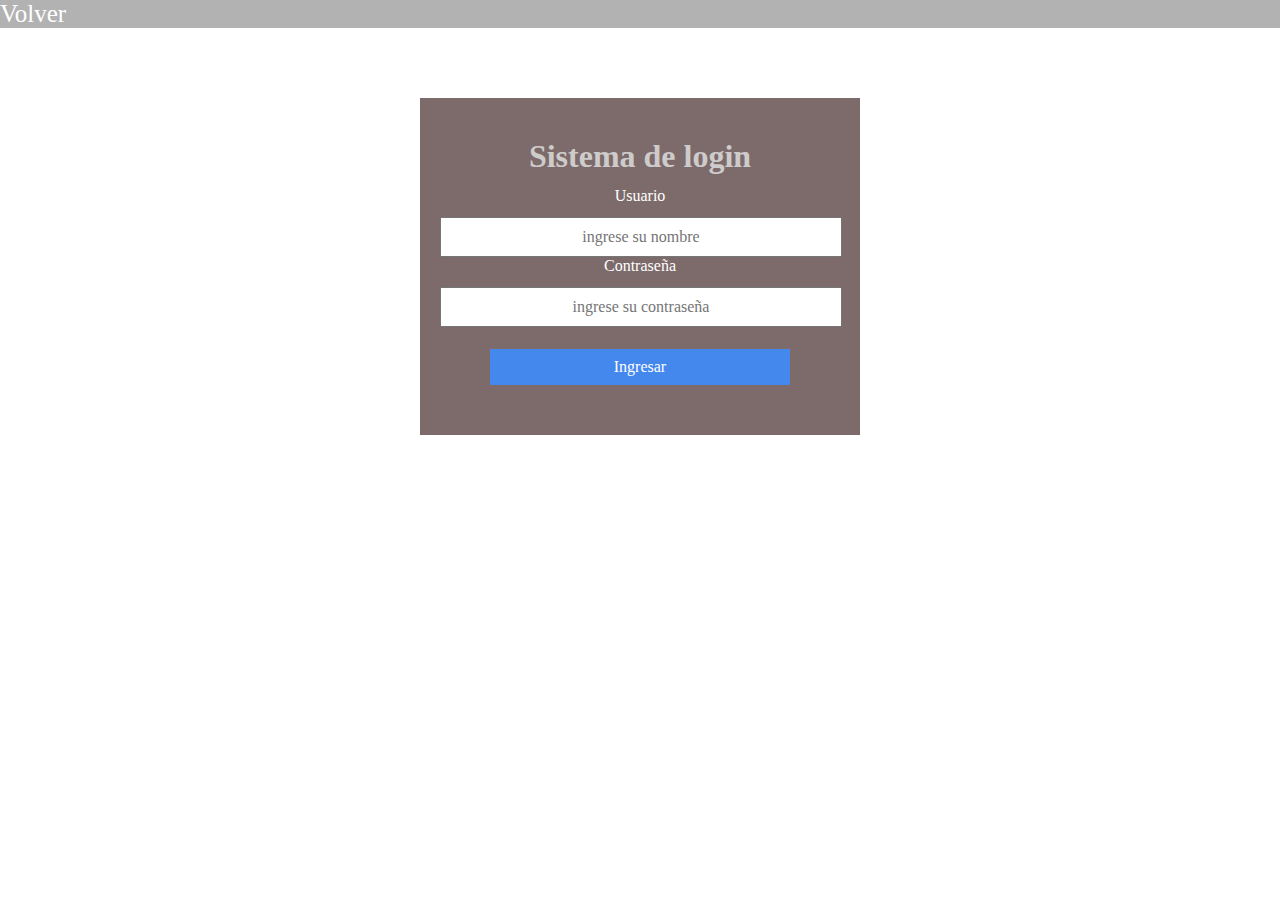
==== loguin.html @ d8ae6a2b "agregar primeros pasos del login" ====
<!DOCTYPE html>
<html lang="es">

<head>
    <meta charset="UTF-8">
    <meta name="viewport" content="width=device-width, initial-scale=1.0">
    <title>login</title>
    <link rel="stylesheet" href="css/login.css">
    <link rel="stylesheet" href="css/cabecera.css">
    <link rel="stylesheet" href="https://cdnjs.cloudflare.com/ajax/libs/animate.css/4.0.0/animate.min.css">
</head>

<body>
    <!--header -->
    <header class="header ">
        <div>
            <i class="fas fa-sign-in-alt fa-2x"></i>
            <a href="index.html"> Volver</a>
        </div>
    </header>
    <form action="validar.php" method="post">
        <h1 class="animate__animated animate__backInLeft">Sistema de login</h1>
        <p>Usuario <input type="text" placeholder="ingrese su nombre" name="usuario"></p>
        <p>Contraseña <input type="password" placeholder="ingrese su contraseña" name="contraseña"></p>
        <input type="submit" value="Ingresar">

    </form>
</body>

</html>
---- css/login.css ----
* {
	padding: 0;
	margin: 0;
	font-family: century gothic;
	text-align: center;
}

form {
	padding: 50px 20px;
	background-color: #381b1ba6;
	margin: calc(25% + 100px);
	margin-top: 70px;
	padding-top: 28px;
	margin-bottom: 30px
}

h1 {
	text-align: center;
	padding: 12px;
	color: rgb(206, 203, 203)
}

input {
	width: calc(100% - 20px);
	padding: 9px;
	margin: auto;
	margin-top: 12px;
	font-size: 16px
}

input[type='submit']{
	background-color: #48e;
	color: #fff;
	width: calc(80% - 20px);
	margin: 0 10%;
	margin-top: 22px;
	border: none;
	
}


.ok {
	text-align: center;
	width: 100%;
	padding: 12px;
	background-color: #1e6;
	color: #fff
}
.bad {
	text-align: center;
	width: 100%;
	padding: 12px;
	background-color: #a22;
	color: #fff
}
.off{
	text-align: center;
	width: 100%;
	padding: 12px;
	background-color: rgb(0, 0, 0);
	color: #fff

}
body{
	background-image:url(../IMG/fondolegal.jpg);
	width: 100%;
	height:100%vh;
	background-size: cover;

	color:white;
	
}
.mensaje{
	width: 100%;
	max-width: 350px;
	margin: auto;
	margin-top: 20px;
	text-align: left;
	padding: 6px;
	color: red;

}
h6 {
	text-align: center;
	padding: 12px;
    color: rgb(206, 203, 203);
    line-height: 20px;
}
.gabo{
	padding: 50px 20px;
	background-color: #381b1ba6;
	margin: calc(25% + 100px);
	margin-top: 70px;
	padding-top: 28px;
    margin-bottom: 30px;
    line-height: 20px;
}
header{
    width: 100%;
    color: #fff;
    display: flex;
    flex-wrap: wrap;
    align-items: center;
    align-content: space-between;
    background-color: rgba(0, 0, 0,.3);
}
header h1{
    margin-left: 5px;
    align-items: center;
    width: calc(20% - 100px);
    font-family: montez;
    font-size: 55px;
}
header a{
    margin-right: 30px;
    text-align: center;
    text-decoration: none;
    color: #fff;
    font-size: 25px;
    transition: all ease 300ms;
}
.login-box{
	background-image:url(../IMG/logogae.png);
	width: 100px;
	height: 100px;
	border-radius: 50%;
	position: absolute;
	top: -50px;
	left: calc(50% - 50px);
}
---- css/cabecera.css ----
.login-box{

	width: 100px;
	height: 100px;
	border-radius: 50%;
	position: absolute;
    top: 50px;
    left: 10px;
	left: calc(36% - 45px);
}
.lef{
    width: 100px;
	height: 100px;
	border-radius: 50%;
	position: absolute;
    top: 50px;
    left: 10px;
	left: calc(45% - 45px);
}
.righ{
  
    background-position: right;
    position: absolute;
}
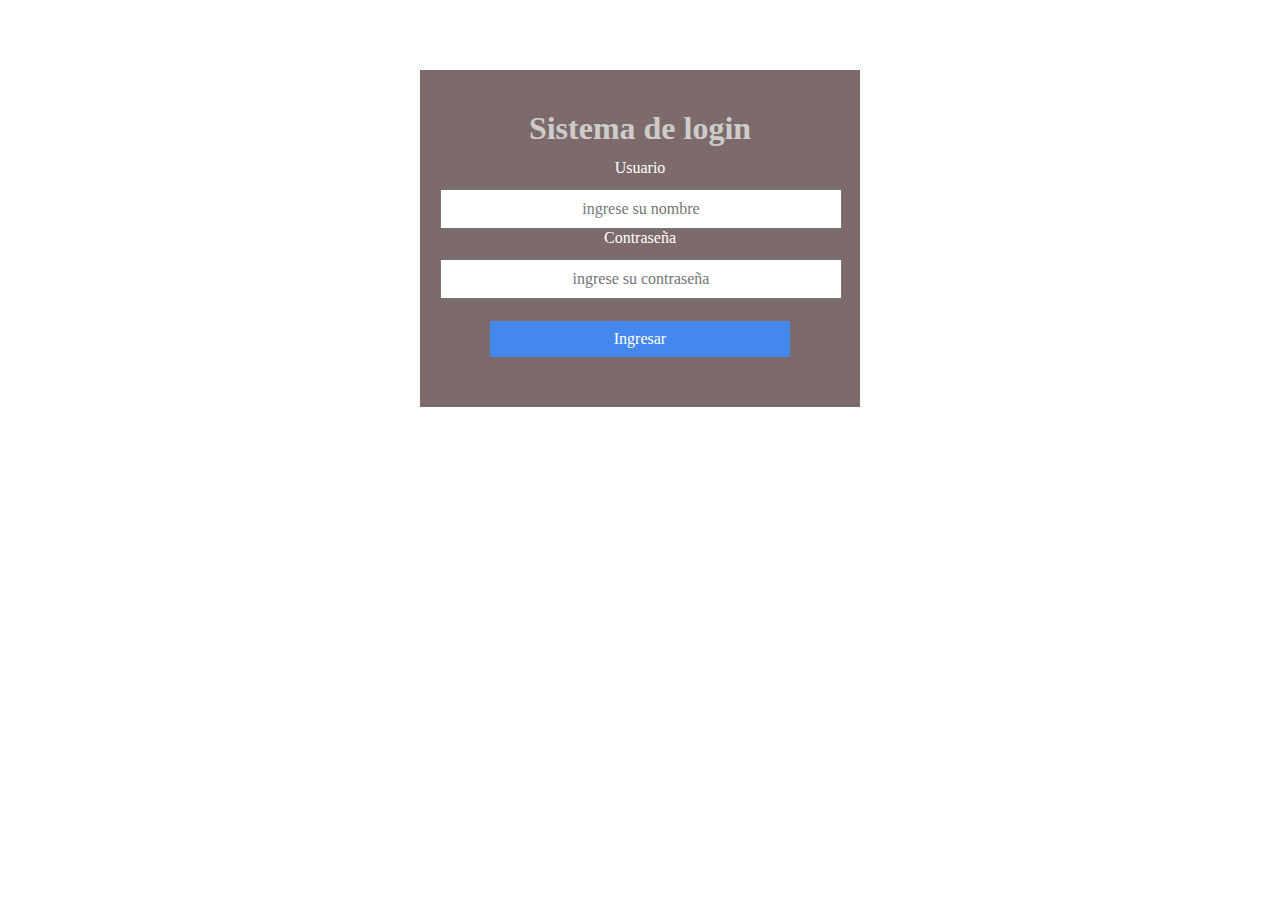
==== commit d8037613: "cambios" ====
--- a/loguin.html
+++ b/loguin.html
@@ -9,15 +9,11 @@
     <link rel="stylesheet" href="css/cabecera.css">
     <link rel="stylesheet" href="https://cdnjs.cloudflare.com/ajax/libs/animate.css/4.0.0/animate.min.css">
 </head>
+<!--header -->
+
 
 <body>
-    <!--header -->
-    <header class="header ">
-        <div>
-            <i class="fas fa-sign-in-alt fa-2x"></i>
-            <a href="index.html"> Volver</a>
-        </div>
-    </header>
+
     <form action="validar.php" method="post">
         <h1 class="animate__animated animate__backInLeft">Sistema de login</h1>
         <p>Usuario <input type="text" placeholder="ingrese su nombre" name="usuario"></p>
